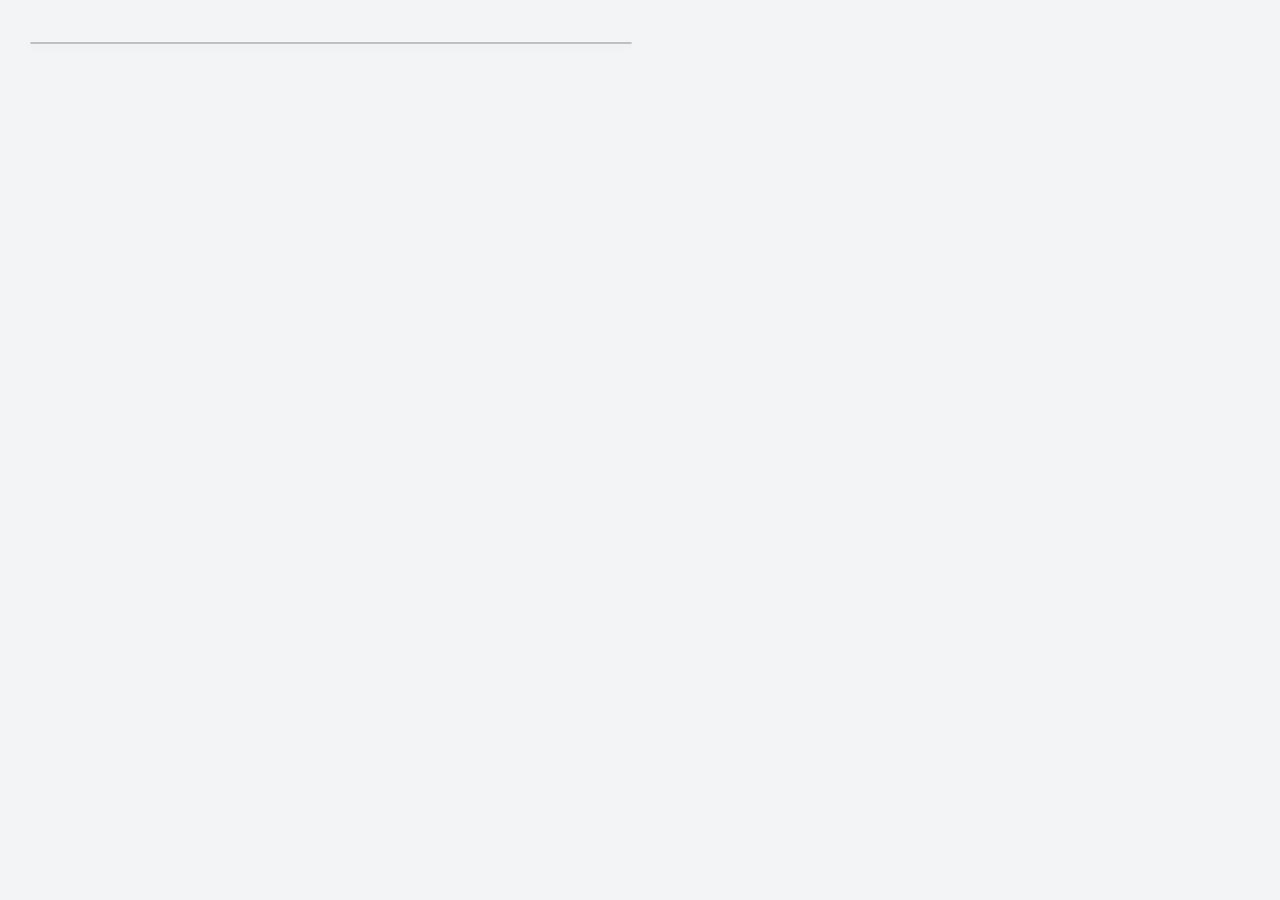
==== oilrig/index.html @ be75ce2f "Create index.html" ====
<!DOCTYPE html>
<html lang="en">
<head>
    <meta charset="UTF-8">
    <title>Live Spreadsheet Replica Mirror</title>
    <style>
        body {
            background-color: #f3f4f6;
            font-family: -apple-system, BlinkMacSystemFont, "Segoe UI", Roboto, Arial, sans-serif;
            margin: 0;
            padding: 30px;
        }
        .spreadsheet-container {
            background: white;
            border: 1px solid #c0c0c0;
            border-radius: 4px;
            box-shadow: 0 4px 6px rgba(0,0,0,0.05);
            overflow-x: auto;
            display: inline-block;
            min-width: 600px;
        }
        table {
            border-collapse: collapse;
            font-size: 13px;
            color: #333;
        }
        td {
            border: 1px solid #e0e0e0;
            padding: 6px 12px;
            min-width: 100px;
            height: 22px;
            white-space: nowrap;
        }
        .corner-header {
            background-color: #f8f9fa;
            border: 1px solid #c0c0c0;
            width: 40px;
        }
    </style>
</head>
<body>

    <div class="spreadsheet-container">
        <table id="excelGrid">
            </table>
    </div>

    <script>
        const eventSource = new EventSource('http://localhost:3000/events');

        eventSource.onmessage = function(event) {
            const payload = JSON.parse(event.data);
            const gridTable = document.getElementById('excelGrid');
            
            gridTable.innerHTML = "";
            
            if (!payload.rows || payload.rows.length === 0) return;

            // Loop through each row of cells sent from Google
            payload.rows.forEach((row) => {
                const tr = document.createElement('tr');
                
                row.forEach((cell) => {
                    const td = document.createElement('td');
                    
                    td.textContent = cell.value;
                    
                    if (cell.background) td.style.backgroundColor = cell.background;
                    if (cell.color) td.style.color = cell.color;
                    if (cell.isBold) td.style.fontWeight = 'bold';
                    if (cell.isItalic) td.style.fontStyle = 'italic';
                    
                    tr.appendChild(td);
                });
                
                gridTable.appendChild(tr);
            });
        };
    </script>
</body>
</html>
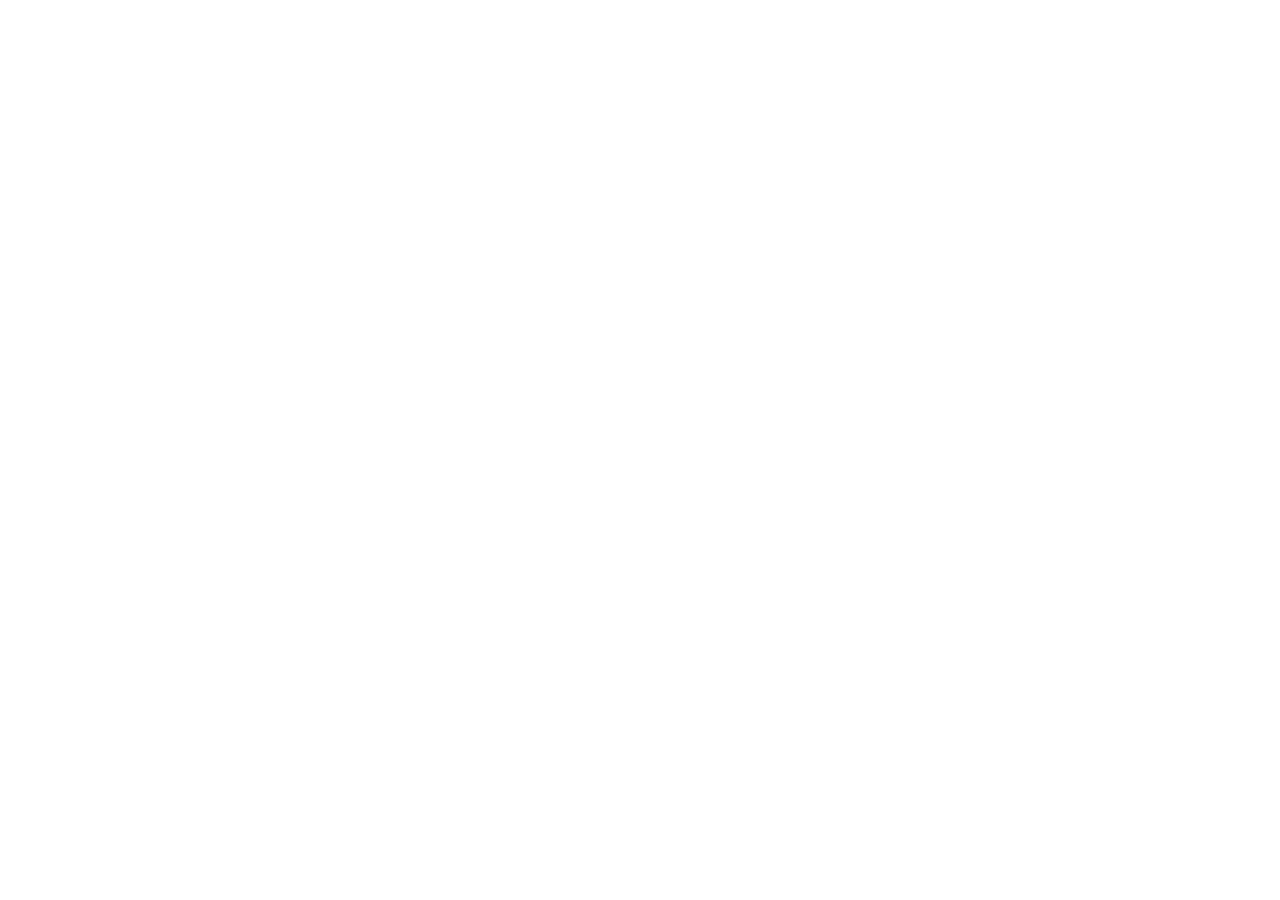
==== commit 9da233c8: "Update index.html" ====
--- a/oilrig/index.html
+++ b/oilrig/index.html
@@ -3,40 +3,7 @@
 <head>
     <meta charset="UTF-8">
     <title>Live Spreadsheet Replica Mirror</title>
-    <style>
-        body {
-            background-color: #f3f4f6;
-            font-family: -apple-system, BlinkMacSystemFont, "Segoe UI", Roboto, Arial, sans-serif;
-            margin: 0;
-            padding: 30px;
-        }
-        .spreadsheet-container {
-            background: white;
-            border: 1px solid #c0c0c0;
-            border-radius: 4px;
-            box-shadow: 0 4px 6px rgba(0,0,0,0.05);
-            overflow-x: auto;
-            display: inline-block;
-            min-width: 600px;
-        }
-        table {
-            border-collapse: collapse;
-            font-size: 13px;
-            color: #333;
-        }
-        td {
-            border: 1px solid #e0e0e0;
-            padding: 6px 12px;
-            min-width: 100px;
-            height: 22px;
-            white-space: nowrap;
-        }
-        .corner-header {
-            background-color: #f8f9fa;
-            border: 1px solid #c0c0c0;
-            width: 40px;
-        }
-    </style>
+    <style src="style.css"></style>
 </head>
 <body>
 
@@ -44,38 +11,6 @@
         <table id="excelGrid">
             </table>
     </div>
-
-    <script>
-        const eventSource = new EventSource('http://localhost:3000/events');
-
-        eventSource.onmessage = function(event) {
-            const payload = JSON.parse(event.data);
-            const gridTable = document.getElementById('excelGrid');
-            
-            gridTable.innerHTML = "";
-            
-            if (!payload.rows || payload.rows.length === 0) return;
-
-            // Loop through each row of cells sent from Google
-            payload.rows.forEach((row) => {
-                const tr = document.createElement('tr');
-                
-                row.forEach((cell) => {
-                    const td = document.createElement('td');
-                    
-                    td.textContent = cell.value;
-                    
-                    if (cell.background) td.style.backgroundColor = cell.background;
-                    if (cell.color) td.style.color = cell.color;
-                    if (cell.isBold) td.style.fontWeight = 'bold';
-                    if (cell.isItalic) td.style.fontStyle = 'italic';
-                    
-                    tr.appendChild(td);
-                });
-                
-                gridTable.appendChild(tr);
-            });
-        };
-    </script>
+<script src="oil.js"></script>
 </body>
 </html>
